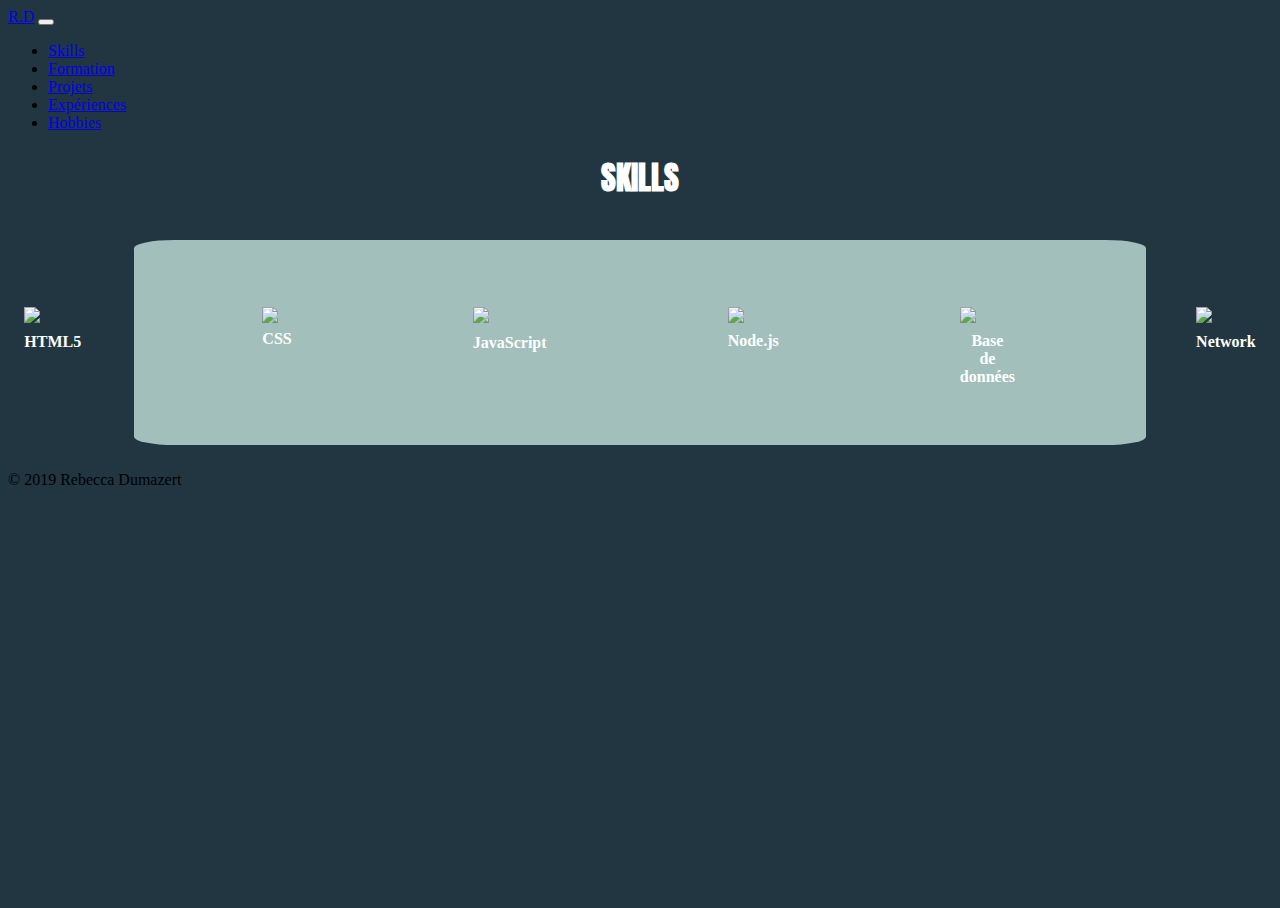
==== competence.index.html @ 3bd4e073 "page projets" ====
<!DOCTYPE html>
<html>
<head>
    <meta charset="utf-8" />
    <meta http-equiv="X-UA-Compatible" content="IE=edge">
    <title>Rebecca Dumazert</title>
    <meta name="viewport" content="width=device-width, initial-scale=1">
    <link href="https://fonts.googleapis.com/css?family=Anton" rel="stylesheet">
    <link href="https://fonts.googleapis.com/css?family=Major+Mono+Display|Thasadith" rel="stylesheet">
    <link href="https://fonts.googleapis.com/css?family=Amatic+SC|Permanent+Marker" rel="stylesheet">
    <link href="https://fonts.googleapis.com/css?family=Raleway" rel="stylesheet">
    <!-- Bootstrap CSS -->
    <link rel="stylesheet" href="https://stackpath.bootstrapcdn.com/bootstrap/4.2.1/css/bootstrap.min.css" integrity="sha384-GJzZqFGwb1QTTN6wy59ffF1BuGJpLSa9DkKMp0DgiMDm4iYMj70gZWKYbI706tWS" crossorigin="anonymous">
    <link rel="stylesheet" type="text/css" media="screen" href="style.css"/>
    <link rel="stylesheet" type="text/css" media="screen" href="competence.style.css"/> 
    </head>
<body>
    <header>
        <nav class="navbar navbar-expand-lg navbar-light bg-light">
                <a class="navbar-brand" href="index.html">R.D</a>
                <button class="navbar-toggler" type="button" data-toggle="collapse" data-target="#navbarSupportedContent" aria-controls="navbarSupportedContent" aria-expanded="false" aria-label="Toggle navigation">
                  <span class="navbar-toggler-icon"></span>
                </button>
                <div class="collapse navbar-collapse" id="navbarSupportedContent">
                  <ul class="navbar-nav m-auto">
                    <li class="nav-item">
                      <a class="nav-link" href="#">Skills</a>
                    </li>
                    <li class="nav-item">
                      <a class="nav-link" href="formation.index.html">Formation</a>
                    </li>
                    <li class="nav-item">
                      <a class="nav-link" href="projets.index.html">Projets</a>
                    </li>
                    <li class="nav-item">
                      <a class="nav-link" href="experience.index.html">Expériences</a>
                    </li>
                    <li class="nav-item">
                      <a class="nav-link" href="#">Hobbies</a>
                    </li>
                </ul>
                </div>
              </nav>
      </header>
      <main>
          <h1>SKILLS</h1>
          <div id="glob">
            <figure class="icon">
                <img src="img/html.png" class="competences"/>
                <figcaption> HTML5</figcaption>
            </figure>
            <figure class="icon">
                <img src="img/css.png" class="competences"/>
                <figcaption class="center">CSS</figcaption>
            </figure>
            <figure class="icon">
                <img src="img/js.png" class="competences"/>
                <figcaption>JavaScript</figcaption>
            </figure>
            <figure class="icon">
                <img src="img/node js.png" class="competences"/>
                <figcaption>Node.js</figcaption>
            </figure>
            <figure class="icon">
                <img src="img/base de donnée.png" class="competences"/>
                <figcaption class="center">Base <br>de données</figcaption>
            </figure>
            <figure class="icon">
                <img src="img/network.png" class="competences"/>
                <figcaption>Network</figcaption>
            </figure>

          </div>
      </main>
    <footer>
     <p>&copy; 2019 Rebecca Dumazert<p></p>
    </footer>
    <!-- Optional JavaScript -->
    <!-- jQuery first, then Popper.js, then Bootstrap JS -->
    <script src="https://code.jquery.com/jquery-3.3.1.slim.min.js" integrity="sha384-q8i/X+965DzO0rT7abK41JStQIAqVgRVzpbzo5smXKp4YfRvH+8abtTE1Pi6jizo" crossorigin="anonymous"></script>
    <script src="https://cdnjs.cloudflare.com/ajax/libs/popper.js/1.14.6/umd/popper.min.js" integrity="sha384-wHAiFfRlMFy6i5SRaxvfOCifBUQy1xHdJ/yoi7FRNXMRBu5WHdZYu1hA6ZOblgut" crossorigin="anonymous"></script>
    <script src="https://stackpath.bootstrapcdn.com/bootstrap/4.2.1/js/bootstrap.min.js" integrity="sha384-B0UglyR+jN6CkvvICOB2joaf5I4l3gm9GU6Hc1og6Ls7i6U/mkkaduKaBhlAXv9k" crossorigin="anonymous"></script>
</body>
</html>
---- competence.style.css ----
/* style général page */

* {
    box-sizing: border-box;
}

html, body {
    height: 100%;
    background-color: #213640;
}

/* style forme + transition */ 

#glob {
    display: flex;
    justify-content: center;
    width: 80%;
    height: 205px;
    background-color: #A2BFBB;
    border-radius: 4%;
    margin: 3% 2% 2% 2%;
    margin-left: 10%;
    transition: box-shadow .7s;
}

#glob:hover {
    box-shadow: 0 0 50px #A2BFBB;
}

/* style du titre */ 

h1 {
    color: white;
    text-align: center;
    font-family: 'Anton', sans-serif;
}

/* style contenu. Icones + légendes */

img {
    margin-bottom: 10%;
}

.icon {
    flex-direction: row;
    padding: 5%
}

figcaption {
    color: white;
    font-family: 'Lora', serif;
    font-weight: bold;
}

.center {
    text-align: center;
}

/* partie responsive */ 

@media (max-width: 414px) {
    #glob {
       height: 900px;
       flex-direction: column;
    }

    .icon {
        margin: auto;
    }
}
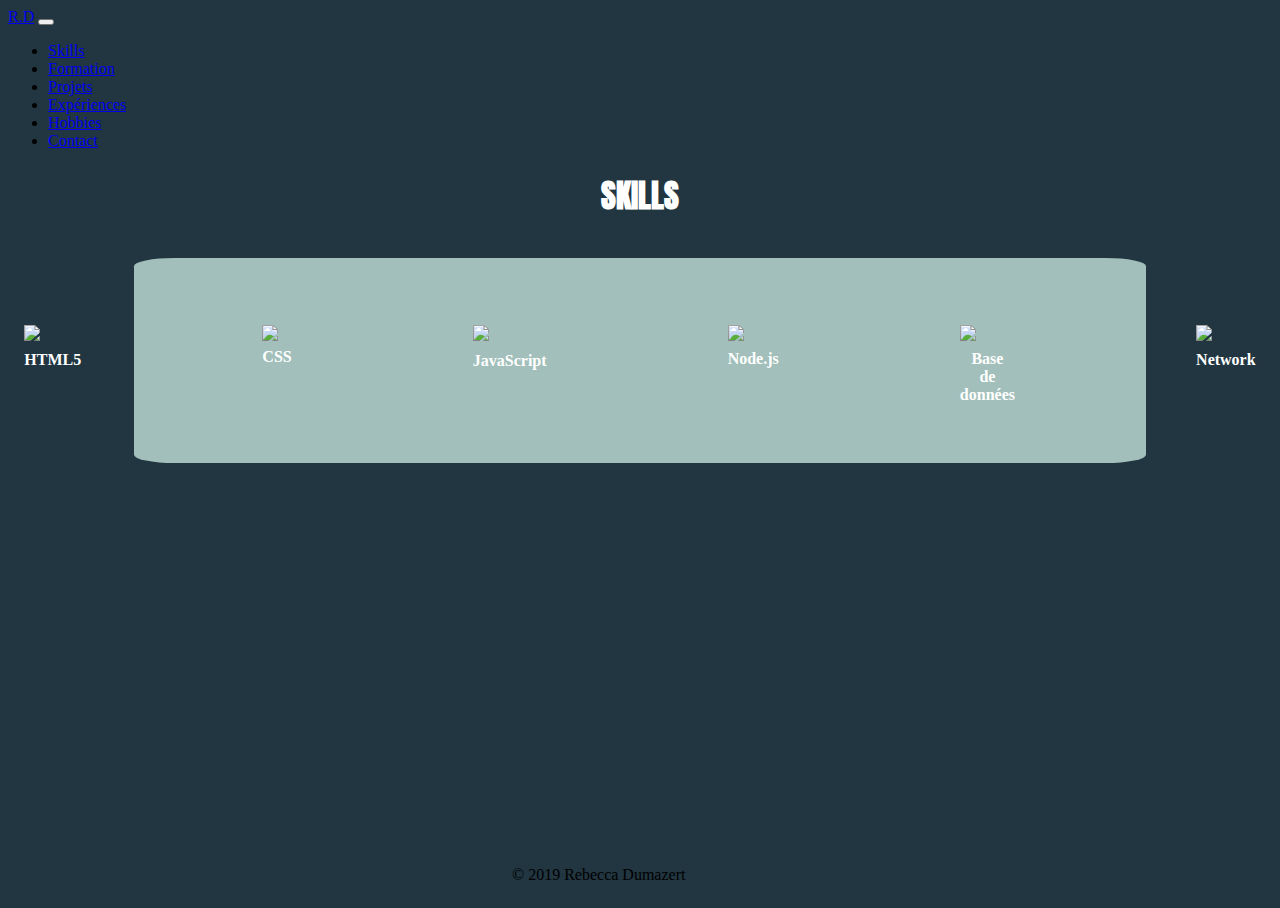
==== commit 57454c2a: "page contact" ====
--- a/competence.index.html
+++ b/competence.index.html
@@ -37,6 +37,9 @@
                     </li>
                     <li class="nav-item">
                       <a class="nav-link" href="#">Hobbies</a>
+                    </li>
+                    <li class="nav-item">
+                      <a class="nav-link" href="contact.index.html">Contact</a>
                     </li>
                 </ul>
                 </div>
--- a/competence.style.css
+++ b/competence.style.css
@@ -56,6 +56,12 @@
     text-align: center;
 }
 
+footer {
+    left: 40%;
+    position: absolute;
+    bottom: 0;
+}
+
 /* partie responsive */ 
 
 @media (max-width: 414px) {
